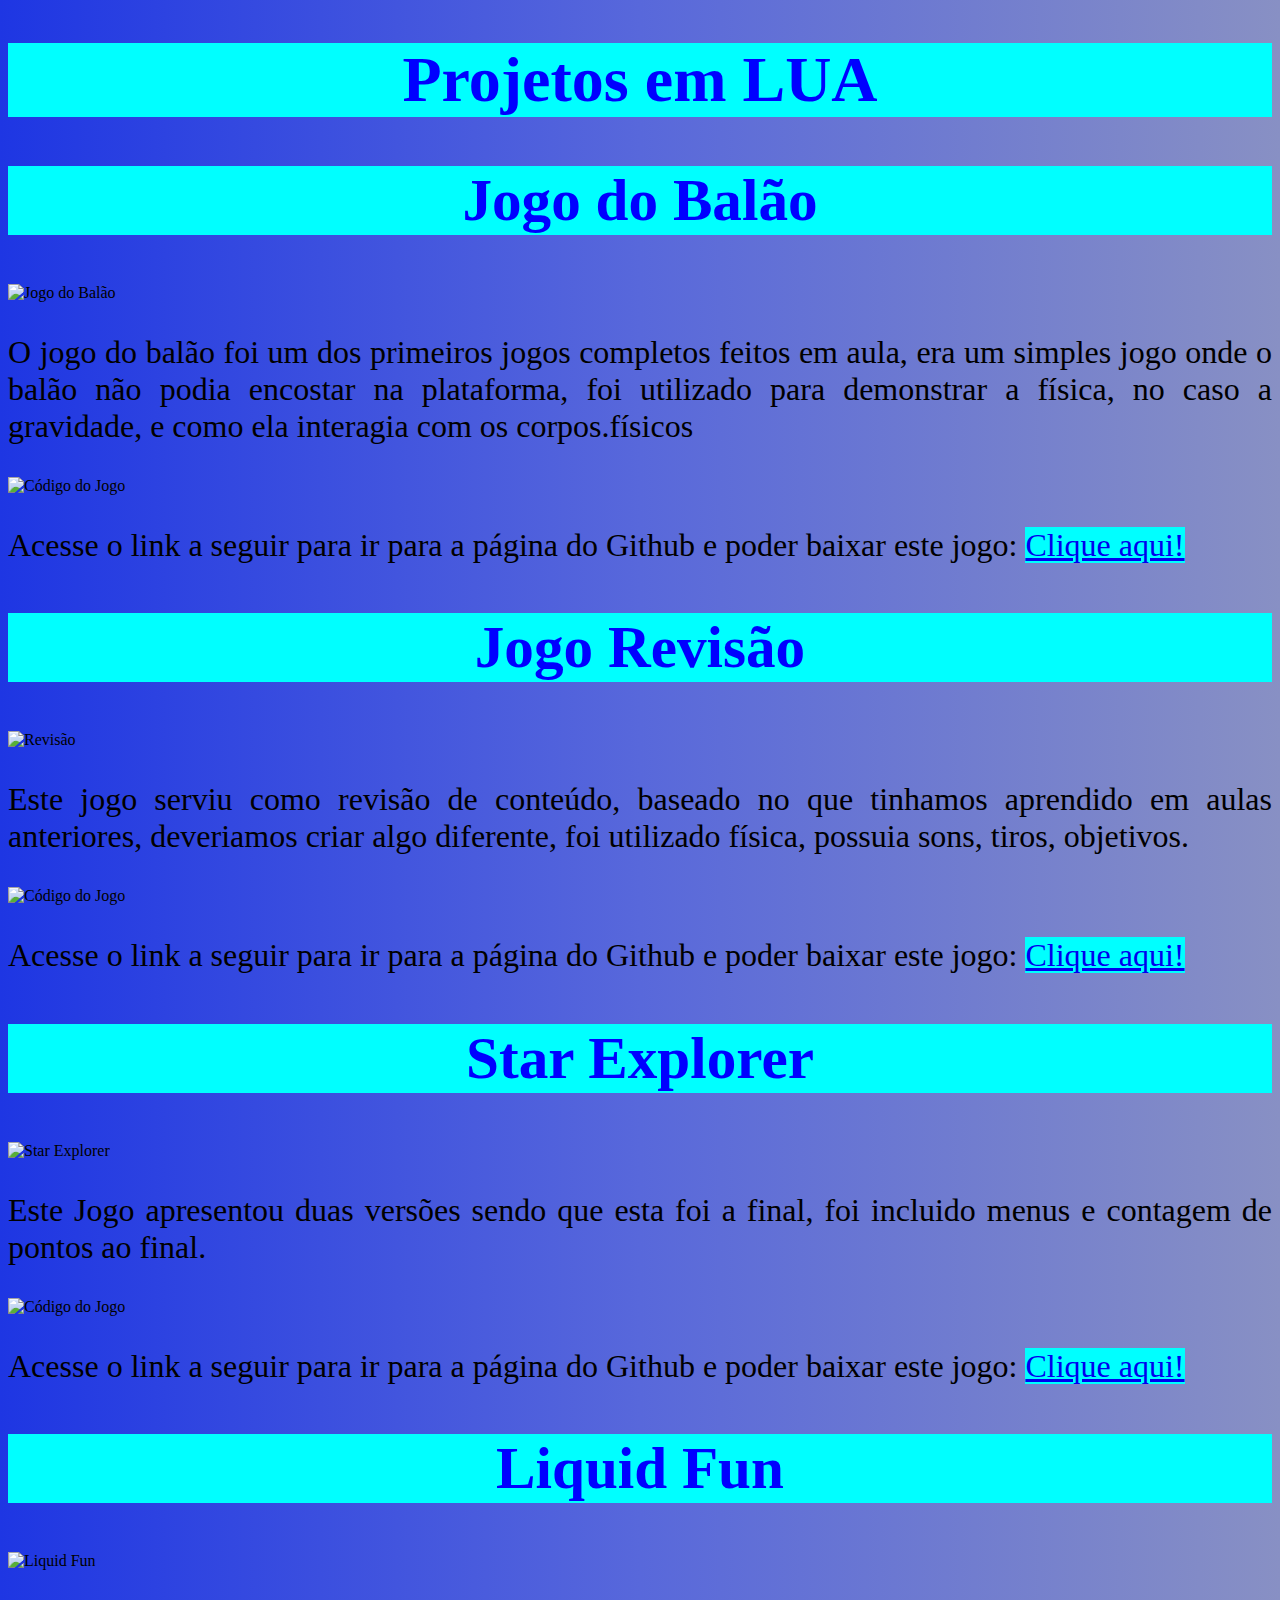
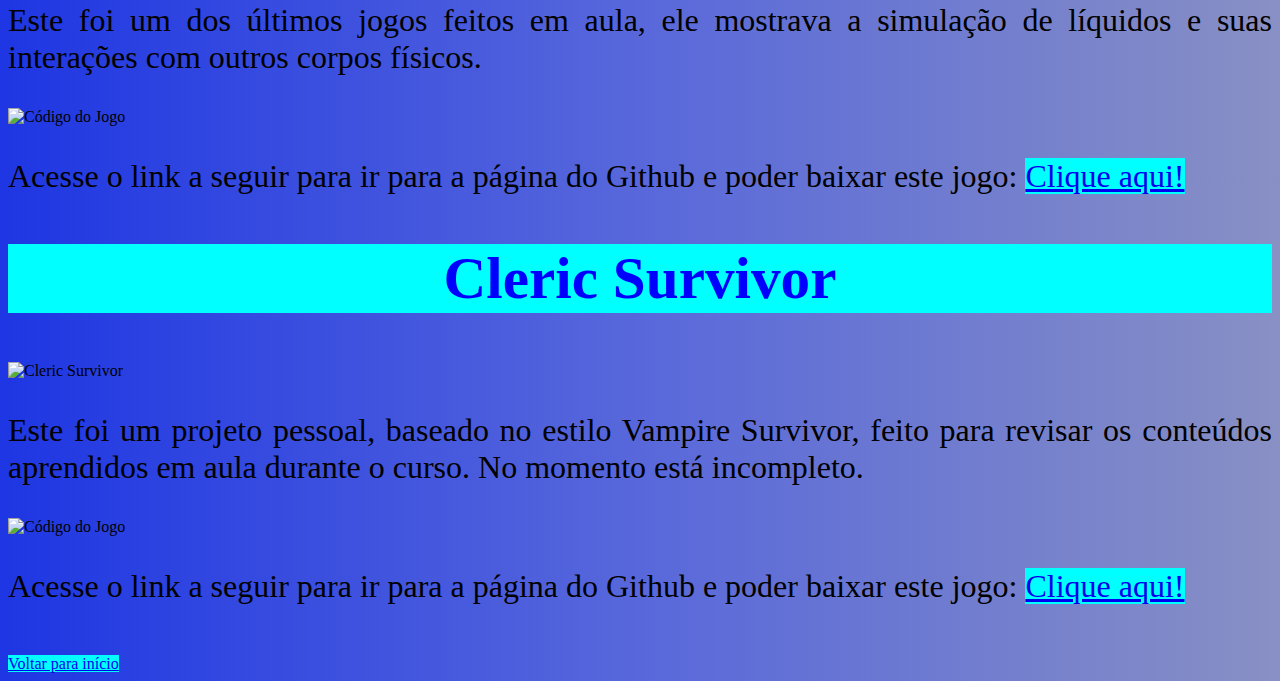
==== pagina01.html @ 1aa1185e "Adicionado parte html" ====
<!DOCTYPE html>
<html lang="pt-br">
<head>
    <meta charset="UTF-8">
    <meta name="viewport" content="width=device-width, initial-scale=1.0">
    <title>Jogos em LUA</title>
    <link rel="stylesheet" href="style.css">
</head>
<body>
    <h1>Projetos em LUA</h1>

    <h2>Jogo do Balão</h2>

    <img src="Imagens/balao.png" alt="Jogo do Balão">
    <p>O jogo do balão foi um dos primeiros jogos completos feitos em aula, era um simples jogo onde o balão não podia encostar na plataforma, foi utilizado para demonstrar a física, no caso a gravidade, e como ela interagia com os corpos.físicos</p>
    <img src="Imagens/balao2.png" alt="Código do Jogo"> <br>

    <p>Acesse o link a seguir para ir para a página do Github e poder baixar este jogo: <a href="https://github.com/ArthurHass/ProjetosCPDI/tree/main/balao" target="_blank">Clique aqui!</a></p>

    <h2>Jogo Revisão</h2>

    <img src="Imagens/Revisao.png" alt="Revisão">
    <p>Este jogo serviu como revisão de conteúdo, baseado no que tinhamos aprendido em aulas anteriores, deveriamos criar algo diferente, foi utilizado física, possuia sons, tiros, objetivos.</p>
    <img src="Imagens/Revisao2.png" alt="Código do Jogo"><br>

    <p>Acesse o link a seguir para ir para a página do Github e poder baixar este jogo: <a href="https://github.com/ArthurHass/ProjetosCPDI/tree/main/revisao" target="_blank">Clique aqui!</a></p>

    <h2>Star Explorer</h2>

    <img src="Imagens/StarExplorer.png" alt="Star Explorer">
    <p>Este Jogo apresentou duas versões sendo que esta foi a final, foi incluido menus e contagem de pontos ao final.</p>
    <img src="Imagens/StarExplorer2.png" alt="Código do Jogo"> <br>

    <p>Acesse o link a seguir para ir para a página do Github e poder baixar este jogo: <a href="https://github.com/ArthurHass/ProjetosCPDI/tree/main/starExplorerV2" target="_blank">Clique aqui!</a></p>

    <h2>Liquid Fun</h2>

    <img src="Imagens/LiquidFun.png" alt="Liquid Fun">
    <p>Este foi um dos últimos jogos feitos em aula, ele mostrava a simulação de líquidos e suas interações com outros corpos físicos. </p>
    <img src="Imagens/LiquidFun2.png" alt="Código do Jogo"> <br>

    <p>Acesse o link a seguir para ir para a página do Github e poder baixar este jogo: <a href="https://github.com/ArthurHass/ProjetosCPDI/tree/main/liquidFun" target="_blank">Clique aqui!</a></p>

    <h2>Cleric Survivor</h2>

    <img src="Imagens/Projeto.png" alt="Cleric Survivor">
    <p>Este foi um projeto pessoal, baseado no estilo Vampire Survivor, feito para revisar os conteúdos aprendidos em aula durante o curso. No momento está incompleto. </p>
    <img src="Imagens/Projeto2.png" alt="Código do Jogo"> <br>
    <p>Acesse o link a seguir para ir para a página do Github e poder baixar este jogo: <a href="https://github.com/ArthurHass/ProjetosCPDI/tree/main/ClericSurvivor" target="_blank">Clique aqui!</a> </p>  <br>
    <a href="index.html" target="_self" 
    rel="prev">Voltar para início</a>
</body>
</html>
---- style.css ----
@charset "UTF-8";

body{
  background-image: linear-gradient(to right, #1e36e3, #5868db, #8890c4);

}
h1{
    font-size: 4em ;
    
    color: blue;
    background-color: aqua;
    text-align: center;
}
h2 {
    font-size: 3.7em;
    
    color: blue;
    background-color: aqua;
    text-align: center;
}
h3 {
    font-size: 3.5em;
    
    color: blue;
    background-color: aqua;
    text-align: center;
}
h4 {
    font-size: 3.3em;
    
    color: blue;
    background-color: aqua;
    text-align: center;
}
p {
    font-size: 2em;
    font-family: 'Times New Roman', Times, serif ;
    text-align: justify;
}
ul{
    font-size: 2em;
    font-family: 'Times New Roman', Times, serif ;
    text-align: justify;
}
a {
    font-size: 1em;
    font-family: 'Times New Roman', Times, serif ;
    background-color: aqua;
}
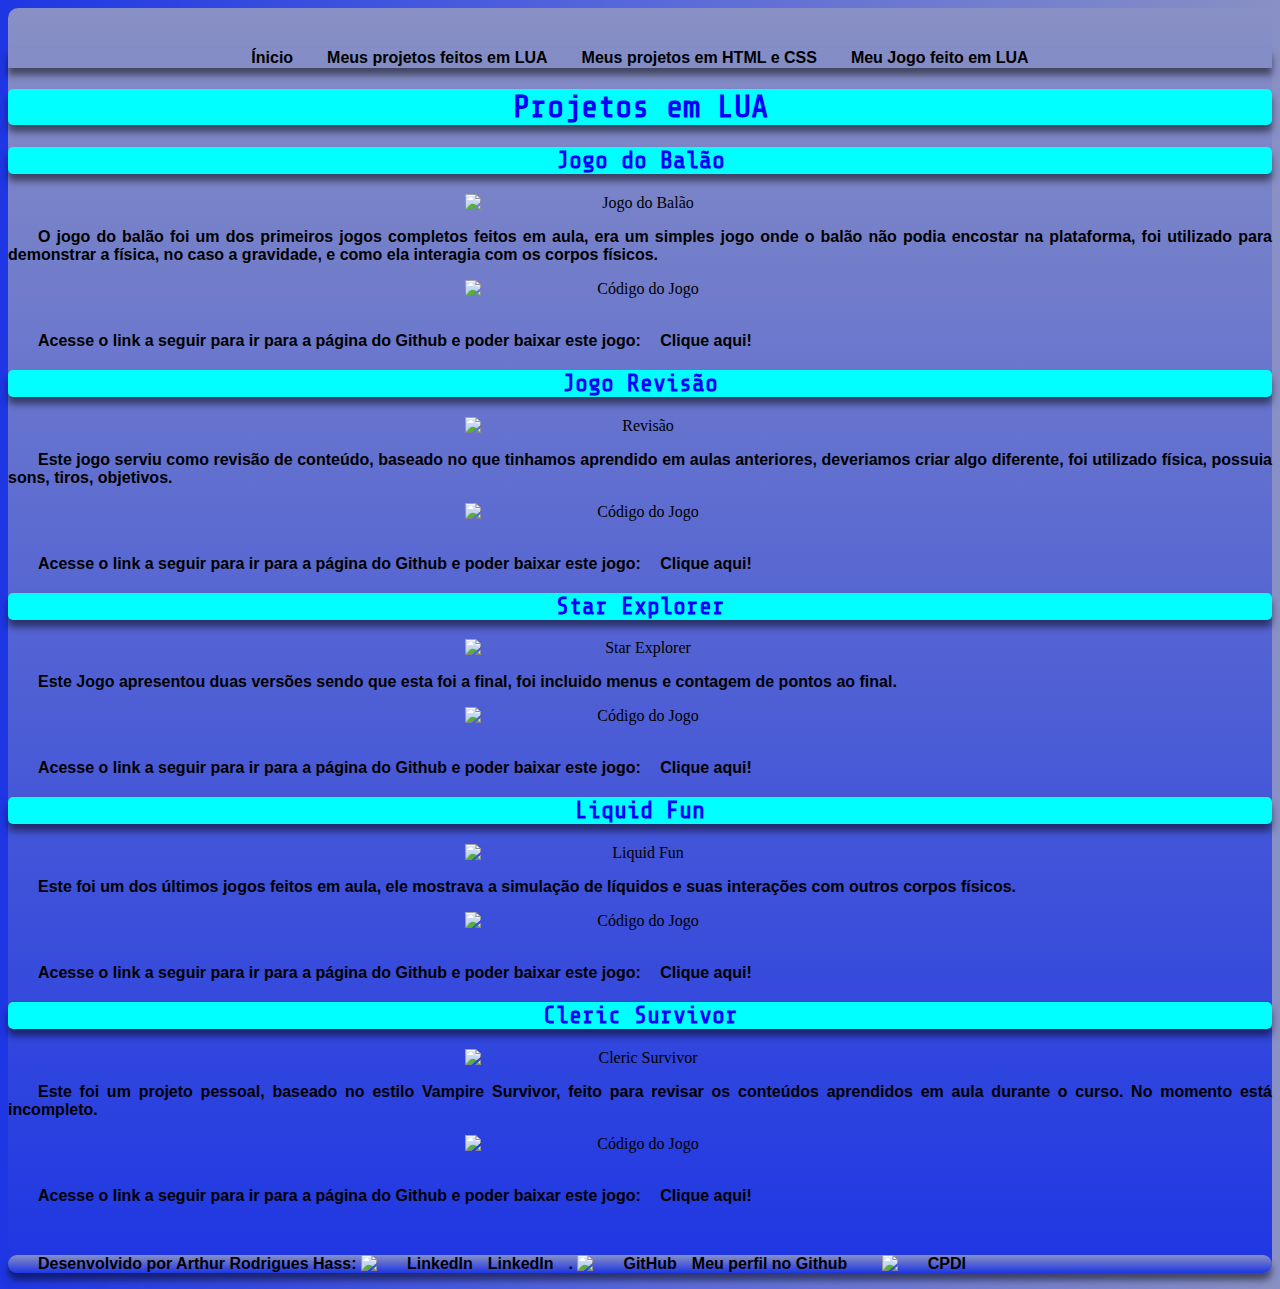
==== commit 2bc7fdf6: "Atualização" ====
--- a/pagina01.html
+++ b/pagina01.html
@@ -7,12 +7,28 @@
     <link rel="stylesheet" href="style.css">
 </head>
 <body>
+    <head>
+        <meta charset="UTF-8">
+        <meta name="viewport" content="width=device-width, initial-scale=1.0">
+        <title>Portfólio</title>
+        <link rel="shortcut icon" href="imagens/favicon.ico" type="image/x-icon">
+        <link rel="stylesheet" href="style.css">
+    </head>
+    <body>
+        <header>
+    <nav>
+        <a href="index.html" target="_self" rel="next">Ínicio</a>
+        <a href="pagina01.html" target="_self" rel="next">Meus projetos feitos em LUA</a>
+        <a href="pagina02.html" target="_self" rel="next">Meus projetos em HTML e CSS</a>
+        <a href="pagina03.html" target="_self" rel="next">Meu Jogo feito em LUA</a>
+    </nav>
+<main>
     <h1>Projetos em LUA</h1>
 
     <h2>Jogo do Balão</h2>
 
     <img src="Imagens/balao.png" alt="Jogo do Balão">
-    <p>O jogo do balão foi um dos primeiros jogos completos feitos em aula, era um simples jogo onde o balão não podia encostar na plataforma, foi utilizado para demonstrar a física, no caso a gravidade, e como ela interagia com os corpos.físicos</p>
+    <p>O jogo do balão foi um dos primeiros jogos completos feitos em aula, era um simples jogo onde o balão não podia encostar na plataforma, foi utilizado para demonstrar a física, no caso a gravidade, e como ela interagia com os corpos físicos.</p>
     <img src="Imagens/balao2.png" alt="Código do Jogo"> <br>
 
     <p>Acesse o link a seguir para ir para a página do Github e poder baixar este jogo: <a href="https://github.com/ArthurHass/ProjetosCPDI/tree/main/balao" target="_blank">Clique aqui!</a></p>
@@ -47,7 +63,12 @@
     <p>Este foi um projeto pessoal, baseado no estilo Vampire Survivor, feito para revisar os conteúdos aprendidos em aula durante o curso. No momento está incompleto. </p>
     <img src="Imagens/Projeto2.png" alt="Código do Jogo"> <br>
     <p>Acesse o link a seguir para ir para a página do Github e poder baixar este jogo: <a href="https://github.com/ArthurHass/ProjetosCPDI/tree/main/ClericSurvivor" target="_blank">Clique aqui!</a> </p>  <br>
-    <a href="index.html" target="_self" 
-    rel="prev">Voltar para início</a>
+</main>
+<footer>
+    <p>Desenvolvido por Arthur Rodrigues Hass: 
+<img src="Imagens/LinkedIn.png" alt="LinkedIn" class="img01"><a href="https://www.linkedin.com/in/arthur-r-hass/" target="_blank">LinkedIn</a>. 
+<img src="Imagens/GitHub.png" alt="GitHub" class="img02"><a href="https://github.com/ArthurHass" target="_blank">Meu perfil no Github</a>
+<a href="https://cpdi.org.br/" target="_blank"><img src="Imagens/logo.png" alt="CPDI"></a></p>
+</footer>
 </body>
 </html>--- a/style.css
+++ b/style.css
@@ -1,49 +1,137 @@
 @charset "UTF-8";
+
+@import url('https://fonts.googleapis.com/css2?family=Share+Tech+Mono&display=swap');
 
 body{
   background-image: linear-gradient(to right, #1e36e3, #5868db, #8890c4);
+  
+}
 
+header {
+    min-height: 150px;
+    text-align: center;
+    padding-top: 40px;
+    background-image: linear-gradient(to bottom, #8890c4,#1e36e3 );
+    border-radius: 10px;
 }
+
+header > p {
+    font-family: Arial, Helvetica, sans-serif;
+    font-size: 1.5em;
+    text-align: center;
+    
+}
+
+nav {
+    padding: 1px;
+    box-shadow: 0px 7px 7px rgba(0, 0, 0, 0.5);
+}
+
+nav > a {
+    
+    font-family: Arial, Helvetica, sans-serif;
+    text-decoration: none;
+    font-weight: bold;
+    color: black;
+    padding: 15px;
+    transition-duration: 0.5s;
+}
+nav > a:hover {
+    text-decoration: underline;
+    background-color: #5868db;
+    color: white;
+    border-radius: 5px;
+}
+
 h1{
-    font-size: 4em ;
-    
+   
+    font-family: 'Share Tech Mono', monospace;
     color: blue;
     background-color: aqua;
     text-align: center;
+    box-shadow: 0px 7px 7px rgba(0, 0, 0, 0.5);
+    border-radius: 5px;
 }
 h2 {
-    font-size: 3.7em;
     
+    font-family: 'Share Tech Mono', monospace;
     color: blue;
     background-color: aqua;
     text-align: center;
+    box-shadow: 0px 7px 7px rgba(0, 0, 0, 0.5);
+    border-radius: 5px;
 }
 h3 {
-    font-size: 3.5em;
     
+    font-family: 'Share Tech Mono', monospace;
     color: blue;
     background-color: aqua;
     text-align: center;
+    box-shadow: 0px 7px 7px rgba(0, 0, 0, 0.5);
+    border-radius: 5px;
 }
 h4 {
-    font-size: 3.3em;
-    
+   
+    font-family: 'Share Tech Mono', monospace;
     color: blue;
     background-color: aqua;
     text-align: center;
+    box-shadow: 0px 7px 7px rgba(0, 0, 0, 0.5);
+    border-radius: 5px;
 }
 p {
-    font-size: 2em;
-    font-family: 'Times New Roman', Times, serif ;
+    
+    font-family: Arial, Helvetica, sans-serif;
     text-align: justify;
+    text-indent: 30px;
+    font-weight: bold;
 }
 ul{
-    font-size: 2em;
-    font-family: 'Times New Roman', Times, serif ;
+    padding-left: 20px;
+    font-family: Arial, Helvetica, sans-serif;
+    font-weight: bold;
     text-align: justify;
+    list-style-type: '\2699\00a0';
+    
 }
+
+main img.pequena {
+    width: 350px;
+    margin: auto;
+    display: block;
+   
+}
+
+main > img {
+    width: 350px;
+    margin: auto;
+    display: block;
+}
+
+div > img {
+    margin: auto;
+    size-adjust: auto;
+}
+footer{
+    min-height: 5px;
+    text-align: center;
+    background-image: linear-gradient(to bottom, #8890c4,#1e36e3 );
+    border-radius: 10px;
+    box-shadow: 0px 7px 7px rgba(0, 0, 0, 0.5);
+}
+
 a {
-    font-size: 1em;
-    font-family: 'Times New Roman', Times, serif ;
-    background-color: aqua;
+    
+    font-family: Arial, Helvetica, sans-serif;
+    text-decoration: none;
+    font-weight: bold;
+    color: black;
+    padding: 15px;
+    transition-duration: 0.5s;
+}
+a:hover {
+    text-decoration: underline;
+    background-color: #5868db;
+    color: white;
+    border-radius: 5px;
 }--- a/style.css
+++ b/style.css
@@ -1,49 +1,137 @@
 @charset "UTF-8";
+
+@import url('https://fonts.googleapis.com/css2?family=Share+Tech+Mono&display=swap');
 
 body{
   background-image: linear-gradient(to right, #1e36e3, #5868db, #8890c4);
+  
+}
 
+header {
+    min-height: 150px;
+    text-align: center;
+    padding-top: 40px;
+    background-image: linear-gradient(to bottom, #8890c4,#1e36e3 );
+    border-radius: 10px;
 }
+
+header > p {
+    font-family: Arial, Helvetica, sans-serif;
+    font-size: 1.5em;
+    text-align: center;
+    
+}
+
+nav {
+    padding: 1px;
+    box-shadow: 0px 7px 7px rgba(0, 0, 0, 0.5);
+}
+
+nav > a {
+    
+    font-family: Arial, Helvetica, sans-serif;
+    text-decoration: none;
+    font-weight: bold;
+    color: black;
+    padding: 15px;
+    transition-duration: 0.5s;
+}
+nav > a:hover {
+    text-decoration: underline;
+    background-color: #5868db;
+    color: white;
+    border-radius: 5px;
+}
+
 h1{
-    font-size: 4em ;
-    
+   
+    font-family: 'Share Tech Mono', monospace;
     color: blue;
     background-color: aqua;
     text-align: center;
+    box-shadow: 0px 7px 7px rgba(0, 0, 0, 0.5);
+    border-radius: 5px;
 }
 h2 {
-    font-size: 3.7em;
     
+    font-family: 'Share Tech Mono', monospace;
     color: blue;
     background-color: aqua;
     text-align: center;
+    box-shadow: 0px 7px 7px rgba(0, 0, 0, 0.5);
+    border-radius: 5px;
 }
 h3 {
-    font-size: 3.5em;
     
+    font-family: 'Share Tech Mono', monospace;
     color: blue;
     background-color: aqua;
     text-align: center;
+    box-shadow: 0px 7px 7px rgba(0, 0, 0, 0.5);
+    border-radius: 5px;
 }
 h4 {
-    font-size: 3.3em;
-    
+   
+    font-family: 'Share Tech Mono', monospace;
     color: blue;
     background-color: aqua;
     text-align: center;
+    box-shadow: 0px 7px 7px rgba(0, 0, 0, 0.5);
+    border-radius: 5px;
 }
 p {
-    font-size: 2em;
-    font-family: 'Times New Roman', Times, serif ;
+    
+    font-family: Arial, Helvetica, sans-serif;
     text-align: justify;
+    text-indent: 30px;
+    font-weight: bold;
 }
 ul{
-    font-size: 2em;
-    font-family: 'Times New Roman', Times, serif ;
+    padding-left: 20px;
+    font-family: Arial, Helvetica, sans-serif;
+    font-weight: bold;
     text-align: justify;
+    list-style-type: '\2699\00a0';
+    
 }
+
+main img.pequena {
+    width: 350px;
+    margin: auto;
+    display: block;
+   
+}
+
+main > img {
+    width: 350px;
+    margin: auto;
+    display: block;
+}
+
+div > img {
+    margin: auto;
+    size-adjust: auto;
+}
+footer{
+    min-height: 5px;
+    text-align: center;
+    background-image: linear-gradient(to bottom, #8890c4,#1e36e3 );
+    border-radius: 10px;
+    box-shadow: 0px 7px 7px rgba(0, 0, 0, 0.5);
+}
+
 a {
-    font-size: 1em;
-    font-family: 'Times New Roman', Times, serif ;
-    background-color: aqua;
+    
+    font-family: Arial, Helvetica, sans-serif;
+    text-decoration: none;
+    font-weight: bold;
+    color: black;
+    padding: 15px;
+    transition-duration: 0.5s;
+}
+a:hover {
+    text-decoration: underline;
+    background-color: #5868db;
+    color: white;
+    border-radius: 5px;
 }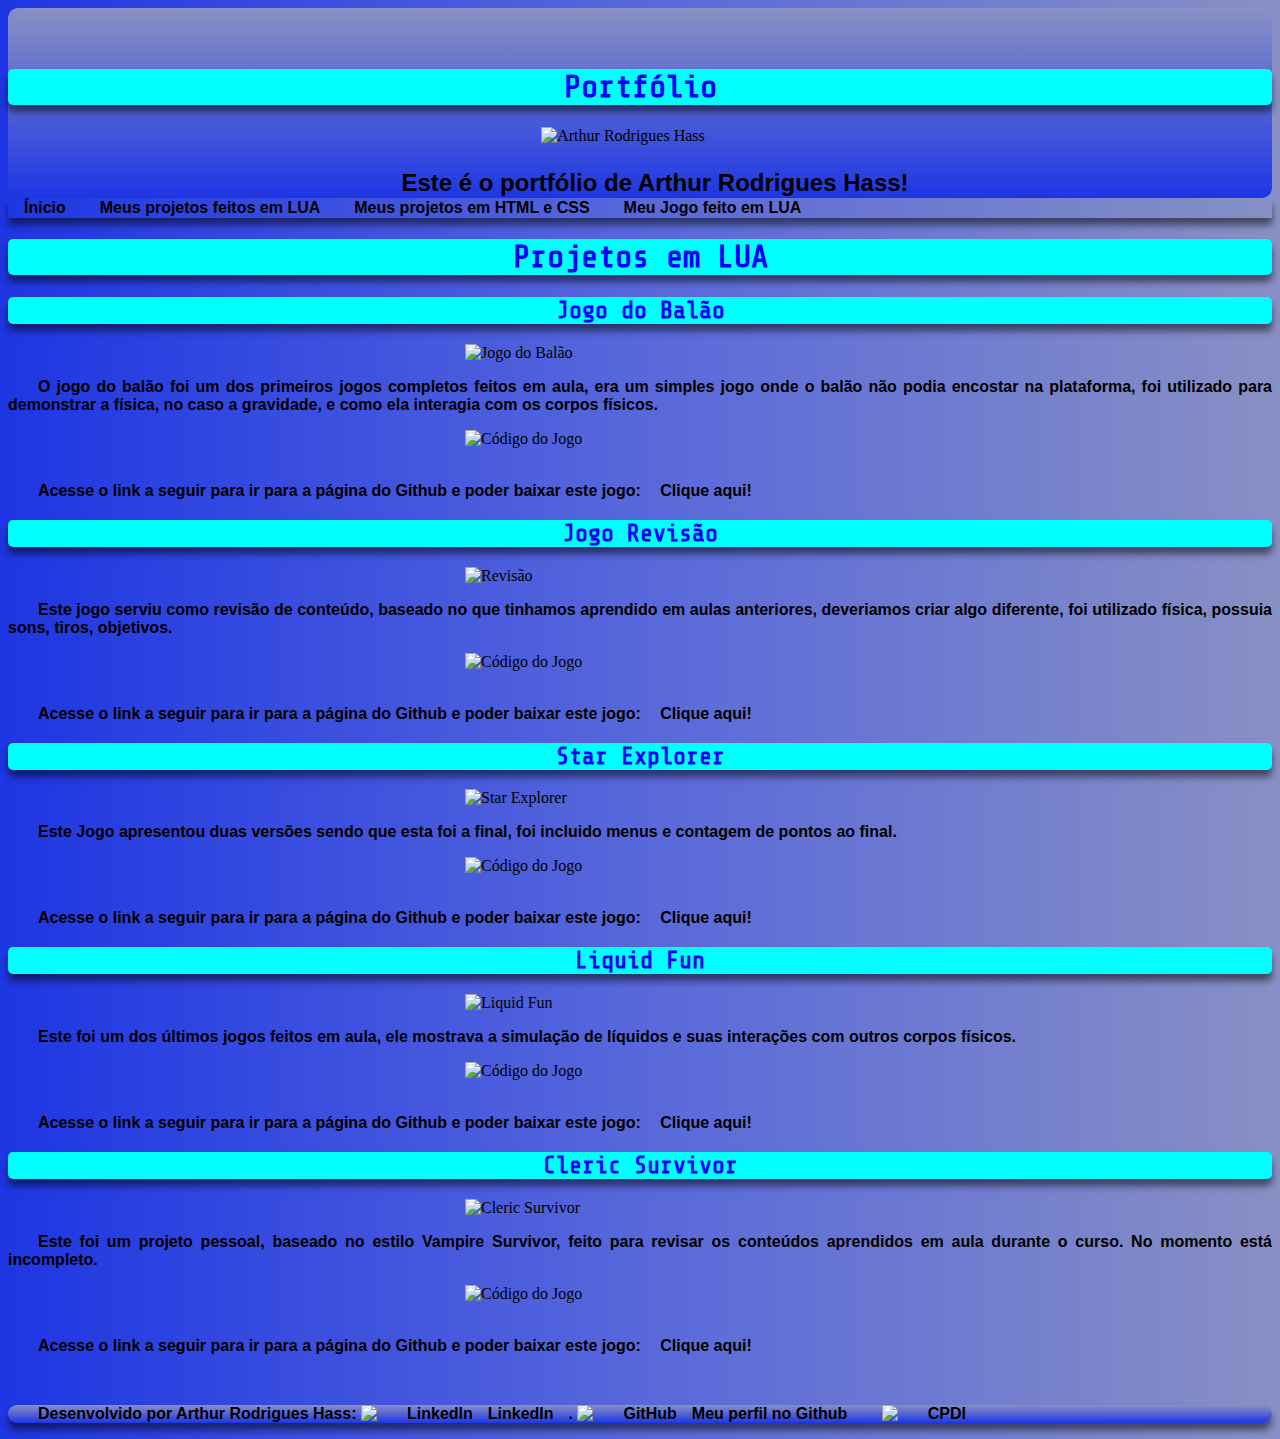
==== commit f3562b8c: "Atualização" ====
--- a/pagina01.html
+++ b/pagina01.html
@@ -7,21 +7,22 @@
     <link rel="stylesheet" href="style.css">
 </head>
 <body>
-    <head>
-        <meta charset="UTF-8">
-        <meta name="viewport" content="width=device-width, initial-scale=1.0">
-        <title>Portfólio</title>
-        <link rel="shortcut icon" href="imagens/favicon.ico" type="image/x-icon">
-        <link rel="stylesheet" href="style.css">
-    </head>
-    <body>
-        <header>
+    <header>
+        <h1>Portfólio</h1>
+        
+        <img src="Imagens/20230101_002512~2.jpg" alt="Arthur Rodrigues Hass" class="pequena">
+        <a href="#"><img src="Imagens/Curso.png" alt=""></a>
+        <p>Este é o portfólio de Arthur Rodrigues Hass!</p>
+    </header>
+
     <nav>
         <a href="index.html" target="_self" rel="next">Ínicio</a>
         <a href="pagina01.html" target="_self" rel="next">Meus projetos feitos em LUA</a>
         <a href="pagina02.html" target="_self" rel="next">Meus projetos em HTML e CSS</a>
         <a href="pagina03.html" target="_self" rel="next">Meu Jogo feito em LUA</a>
+        
     </nav>
+
 <main>
     <h1>Projetos em LUA</h1>
 
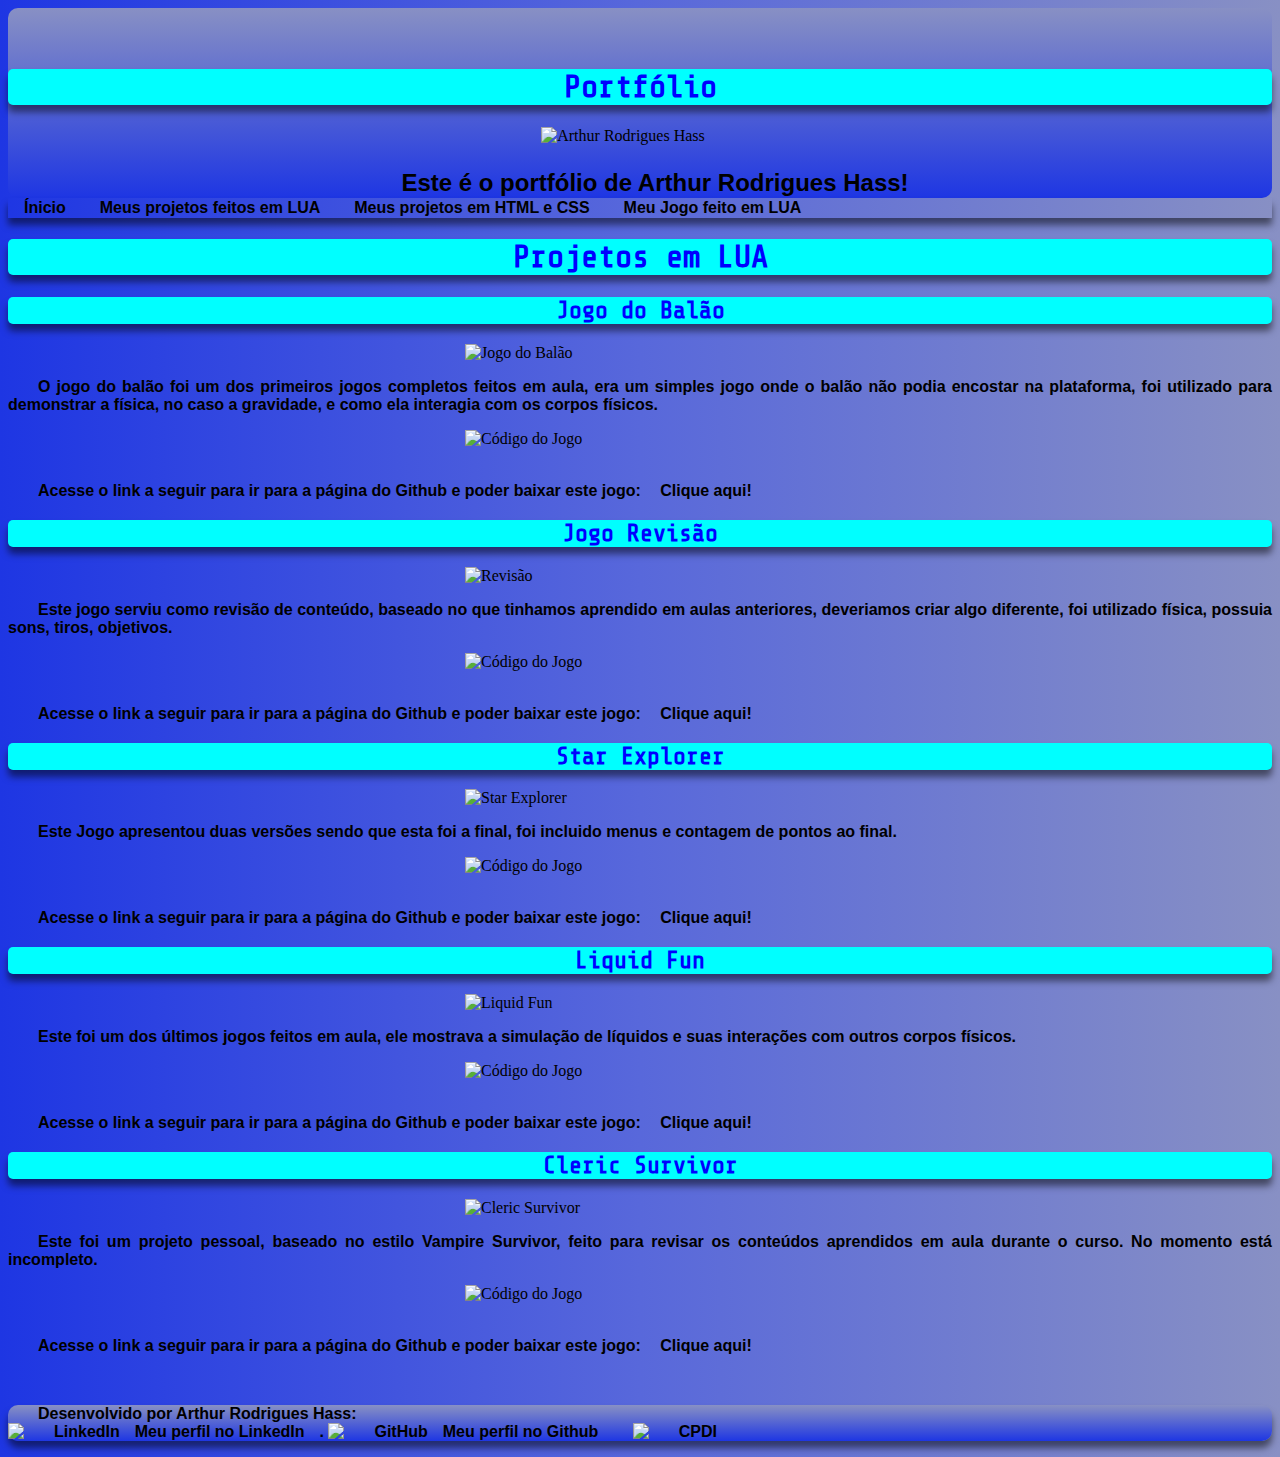
==== commit fb2966d6: "update" ====
--- a/pagina01.html
+++ b/pagina01.html
@@ -66,10 +66,9 @@
     <p>Acesse o link a seguir para ir para a página do Github e poder baixar este jogo: <a href="https://github.com/ArthurHass/ProjetosCPDI/tree/main/ClericSurvivor" target="_blank">Clique aqui!</a> </p>  <br>
 </main>
 <footer>
-    <p>Desenvolvido por Arthur Rodrigues Hass: 
-<img src="Imagens/LinkedIn.png" alt="LinkedIn" class="img01"><a href="https://www.linkedin.com/in/arthur-r-hass/" target="_blank">LinkedIn</a>. 
+    <p>Desenvolvido por Arthur Rodrigues Hass: <br>
+<img src="Imagens/LinkedIn.png" alt="LinkedIn" class="img01"><a href="https://www.linkedin.com/in/arthur-r-hass/" target="_blank">Meu perfil no LinkedIn</a>. 
 <img src="Imagens/GitHub.png" alt="GitHub" class="img02"><a href="https://github.com/ArthurHass" target="_blank">Meu perfil no Github</a>
 <a href="https://cpdi.org.br/" target="_blank"><img src="Imagens/logo.png" alt="CPDI"></a></p>
-</footer>
 </body>
 </html>